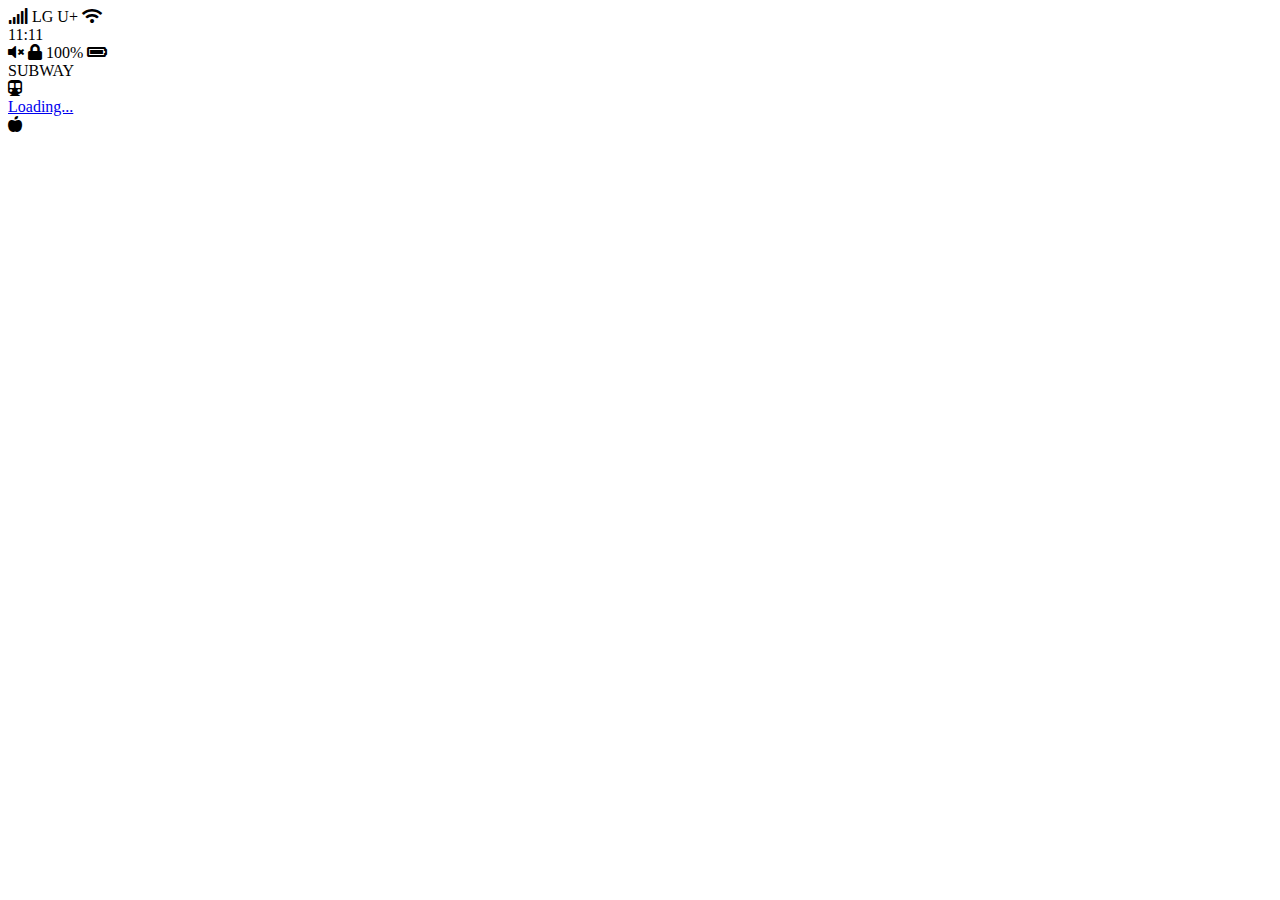
==== html/index.html @ a259662b "Create index.html" ====
<!DOCTYPE html>
<html lang="en">
  <head>
    <meta charset="UTF-8" />
    <meta name="viewport" content="width=device-width, initial-scale=1.0" />
    <meta http-equiv="X-UA-Compatible" content="ie=edge" />
    <link rel="stylesheet" href="../css/style.css" />
    <link
      rel="stylesheet"
      href="https://use.fontawesome.com/releases/v5.9.0/css/all.css"
    />
    <title>Index | Project</title>
  </head>
  <body class="index-body">
    <header class="header">
      <div class="index-header-box">
        <div class="header-box__left-box">
          <i class="fas fa-signal"></i>
          <span class="header-box__time-box">LG U+</span>
          <i class="fas fa-wifi"></i>
        </div>
        <div class="header-box__middle-box">
          <span class="header-box__time-box">11:11</span>
        </div>
        <div class="header-box__right-box">
          <i class="fas fa-volume-mute"></i>
          <i class="fas fa-lock"></i>
          <span class="header-box__battery-level">100%</span>
          <i class="fas fa-battery-full"></i>
        </div>
      </div>
    </header>
    <main class="index-main">
      <div class="main-box">
        <div class="rectangular-title-box main-box">
          <span class="rect-title__span">SUBWAY</span>
        </div>
        <div class="subway-icon-box main-box">
          <i class="fas fa-subway"></i>
        </div>
        <div class="loading-icon-box main-box">
          <a href="main.html">
            <span class="loading-span">Loading...</span>
          </a>
        </div>
        <div class="logo-box main-box">
          <i class="fas fa-apple-alt"></i>
        </div>
      </div>
    </main>
    <script src="../js/time.js"></script>
  </body>
</html>
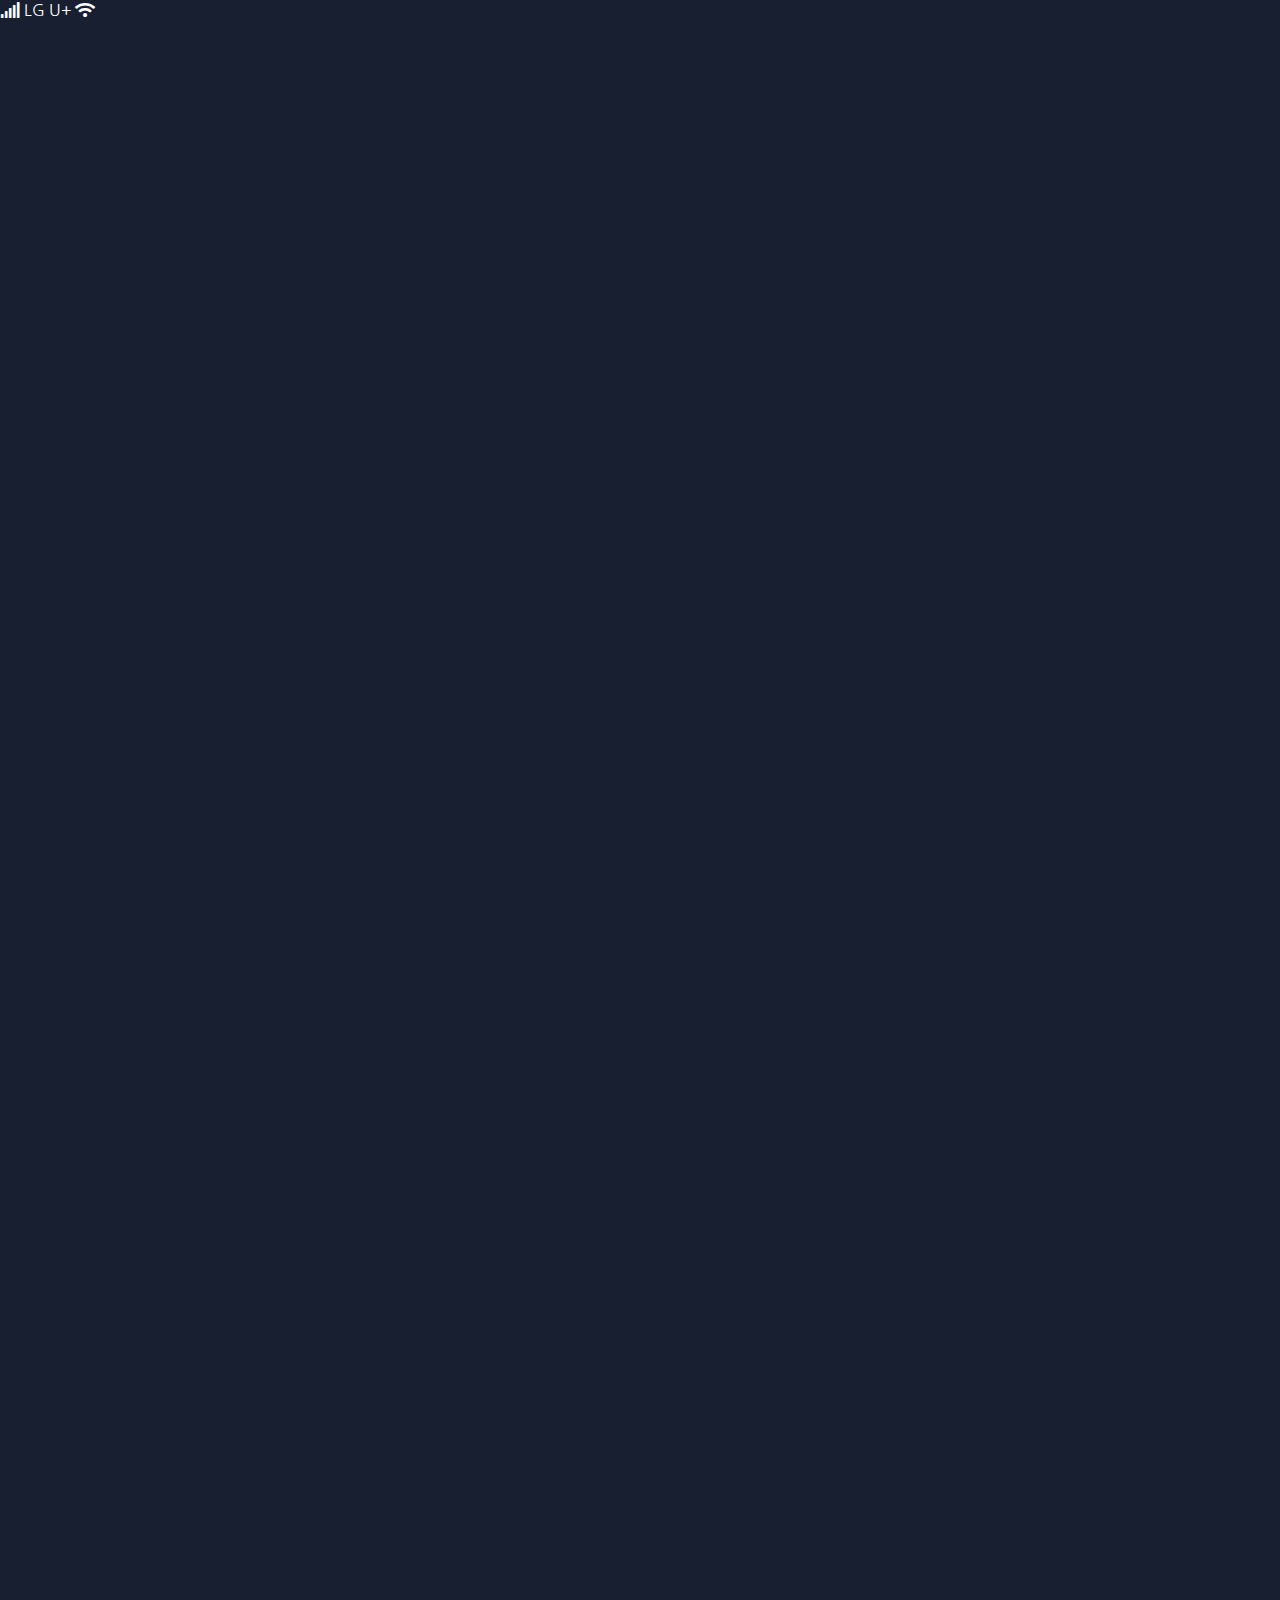
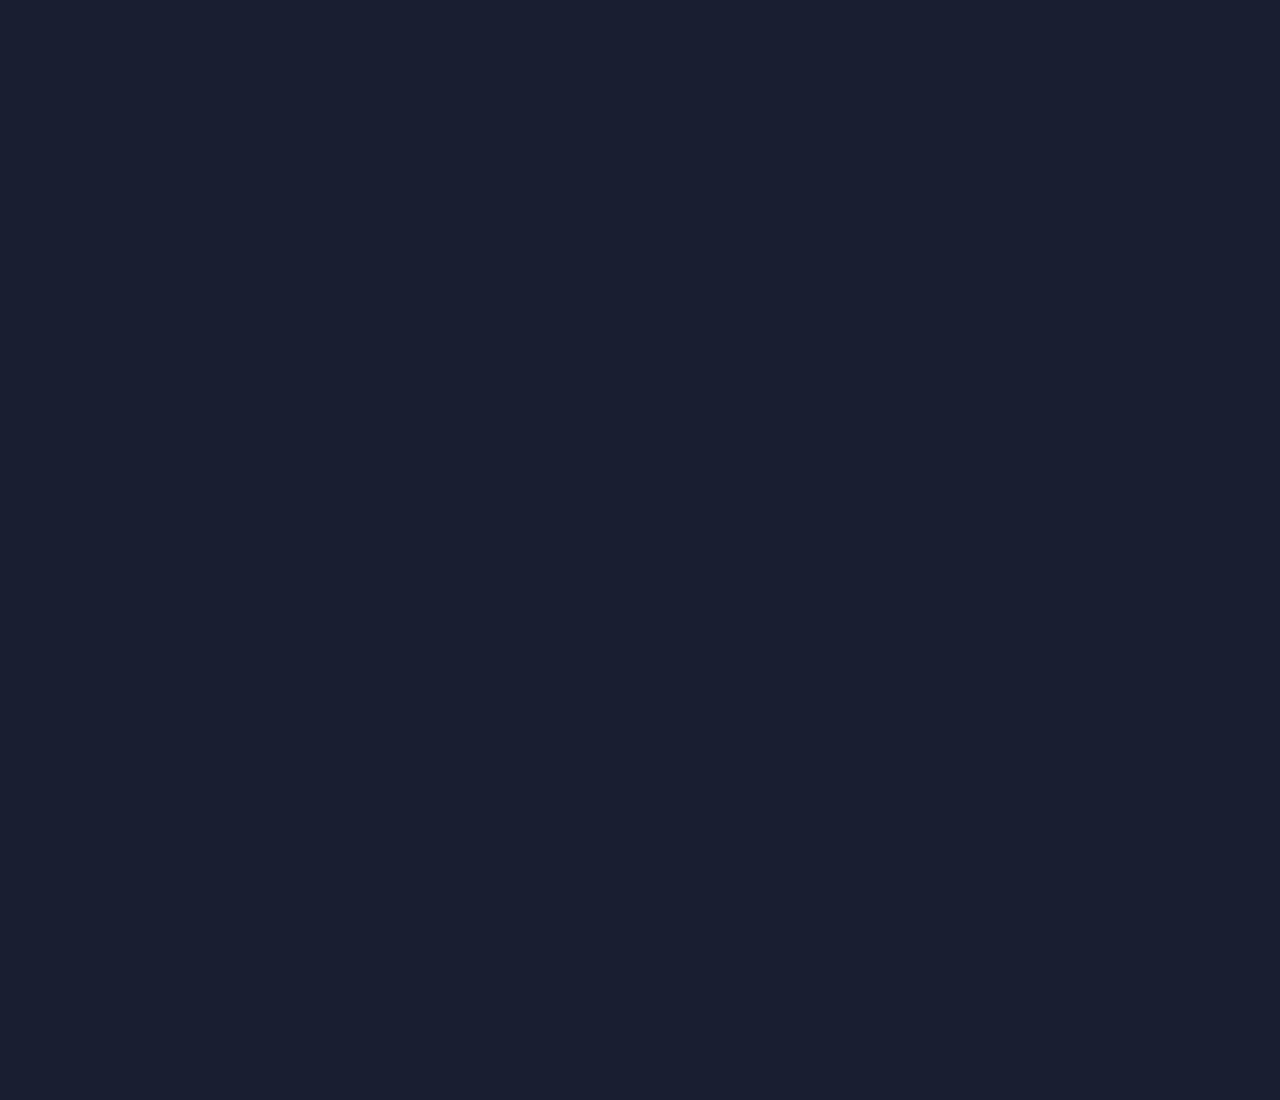
==== commit 4d9aadba: "Add files via upload" ====
--- a/html/index.html
+++ b/html/index.html
@@ -1,53 +1,53 @@
-<!DOCTYPE html>
-<html lang="en">
-  <head>
-    <meta charset="UTF-8" />
-    <meta name="viewport" content="width=device-width, initial-scale=1.0" />
-    <meta http-equiv="X-UA-Compatible" content="ie=edge" />
-    <link rel="stylesheet" href="../css/style.css" />
-    <link
-      rel="stylesheet"
-      href="https://use.fontawesome.com/releases/v5.9.0/css/all.css"
-    />
-    <title>Index | Project</title>
-  </head>
-  <body class="index-body">
-    <header class="header">
-      <div class="index-header-box">
-        <div class="header-box__left-box">
-          <i class="fas fa-signal"></i>
-          <span class="header-box__time-box">LG U+</span>
-          <i class="fas fa-wifi"></i>
-        </div>
-        <div class="header-box__middle-box">
-          <span class="header-box__time-box">11:11</span>
-        </div>
-        <div class="header-box__right-box">
-          <i class="fas fa-volume-mute"></i>
-          <i class="fas fa-lock"></i>
-          <span class="header-box__battery-level">100%</span>
-          <i class="fas fa-battery-full"></i>
-        </div>
-      </div>
-    </header>
-    <main class="index-main">
-      <div class="main-box">
-        <div class="rectangular-title-box main-box">
-          <span class="rect-title__span">SUBWAY</span>
-        </div>
-        <div class="subway-icon-box main-box">
-          <i class="fas fa-subway"></i>
-        </div>
-        <div class="loading-icon-box main-box">
-          <a href="main.html">
-            <span class="loading-span">Loading...</span>
-          </a>
-        </div>
-        <div class="logo-box main-box">
-          <i class="fas fa-apple-alt"></i>
-        </div>
-      </div>
-    </main>
-    <script src="../js/time.js"></script>
-  </body>
-</html>
+<!DOCTYPE html>
+<html lang="en">
+  <head>
+    <meta charset="UTF-8" />
+    <meta name="viewport" content="width=device-width, initial-scale=1.0" />
+    <meta http-equiv="X-UA-Compatible" content="ie=edge" />
+    <link rel="stylesheet" href="../css/style.css" />
+    <link
+      rel="stylesheet"
+      href="https://use.fontawesome.com/releases/v5.9.0/css/all.css"
+    />
+    <title>Index | Project</title>
+  </head>
+  <body class="index-body">
+    <header class="header">
+      <div class="index-header-box">
+        <div class="header-box__left-box">
+          <i class="fas fa-signal"></i>
+          <span class="header-box__time-box">LG U+</span>
+          <i class="fas fa-wifi"></i>
+        </div>
+        <div class="header-box__middle-box">
+          <span class="header-box__time-box">11:11</span>
+        </div>
+        <div class="header-box__right-box">
+          <i class="fas fa-volume-mute"></i>
+          <i class="fas fa-lock"></i>
+          <span class="header-box__battery-level">100%</span>
+          <i class="fas fa-battery-full"></i>
+        </div>
+      </div>
+    </header>
+    <main class="index-main">
+      <div class="main-box">
+        <div class="rectangular-title-box main-box">
+          <span class="rect-title__span">SUBWAY</span>
+        </div>
+        <div class="subway-icon-box main-box">
+          <i class="fas fa-subway"></i>
+        </div>
+        <div class="loading-icon-box main-box">
+          <a href="main.html">
+            <span class="loading-span">Loading...</span>
+          </a>
+        </div>
+        <div class="logo-box main-box">
+          <i class="fas fa-apple-alt"></i>
+        </div>
+      </div>
+    </main>
+    <script src="../js/time.js"></script>
+  </body>
+</html>
--- a/css/style.css
+++ b/css/style.css
@@ -0,0 +1,20 @@
+@import url("https://fonts.googleapis.com/css?family=Nanum+Gothic&display=swap&subset=korean");
+@import "index.css";
+@import "header.css";
+@import "main.css";
+@import "modal.css";
+
+/* 전체 부분 */
+body {
+  font-family: "Nanum Gothic";
+  width: 100%;
+  height: 100%;
+}
+
+a {
+  color: inherit;
+  text-decoration: none;
+}
+
+@media only screen and (max-width: 600px) {
+}
